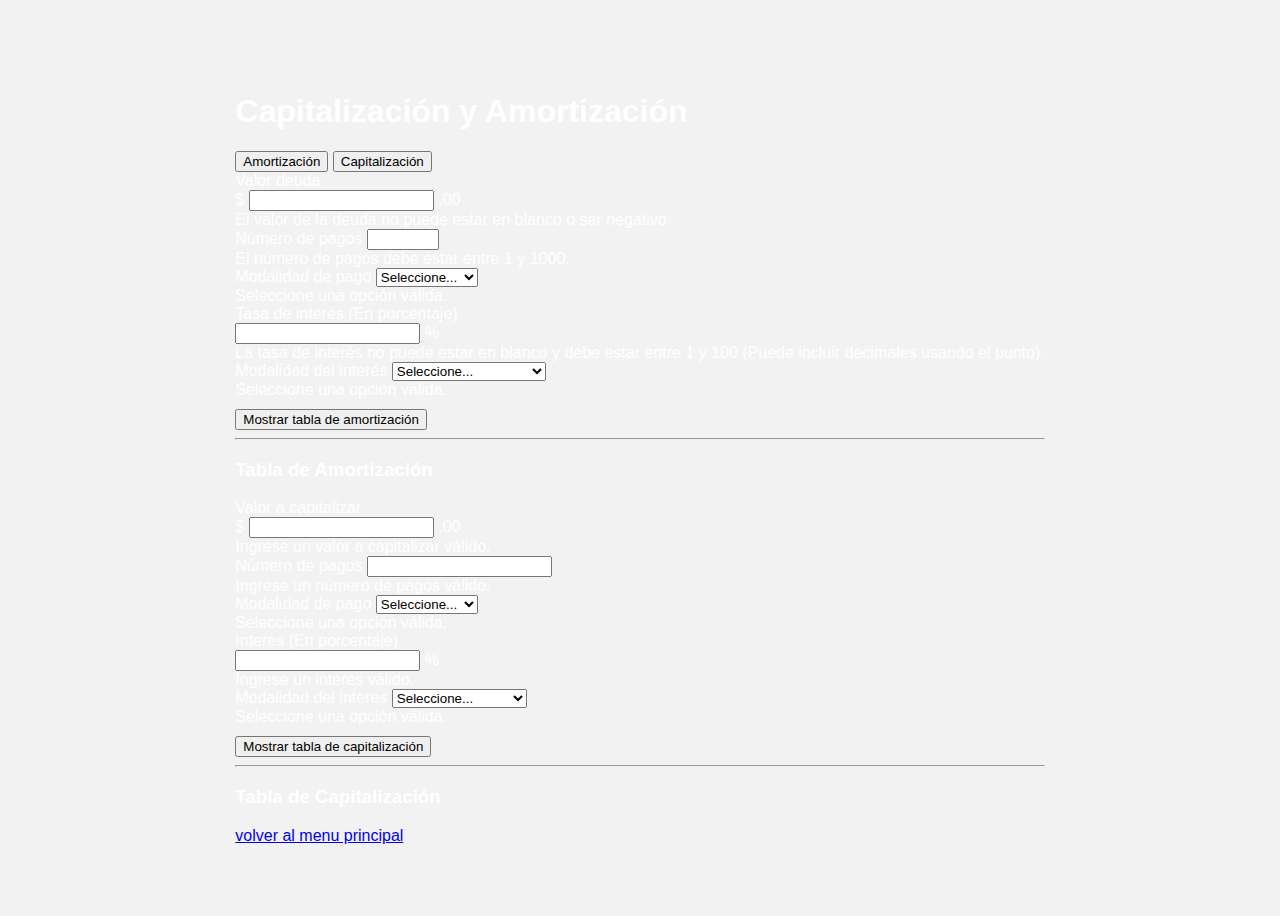
==== docs/Pages/amortizacion-capitalizacion.html @ 84567c77 "Agregando archivos de la carpeta 'docs'" ====
<!DOCTYPE html>
<html lang="es">

<head>
    <meta charset="UTF-8" />
    <meta http-equiv="X-UA-Compatible" content="IE=edge" />
    <meta name="viewport" content="width=device-width, initial-scale=1.0" />
    <link href="https://cdn.jsdelivr.net/npm/bootstrap@5.2.3/dist/css/bootstrap.min.css" rel="stylesheet"
        integrity="sha384-rbsA2VBKQhggwzxH7pPCaAqO46MgnOM80zW1RWuH61DGLwZJEdK2Kadq2F9CUG65" crossorigin="anonymous" />
    <link rel="stylesheet" href="../css/styles.css" />
    <title>Capitalización y Amortización</title>
</head>

<body>
    <div class="container p-4 text-center text-light">
        <h1 class="text-center mb-5">Capitalización y Amortización</h1>

        <nav>
            <div class="nav nav-tabs nav-justified" role="tablist">
                <button class="nav-link active" data-bs-toggle="tab" data-bs-target="#nav-amortizacion" type="button"
                    role="tab" aria-selected="false">
                    Amortización
                </button>

                <button class="nav-link" data-bs-toggle="tab" data-bs-target="#nav-capitalizacion" type="button"
                    role="tab" aria-selected="true">
                    Capitalización
                </button>
            </div>
        </nav>

        <div class="tab-content" id="nav-tabContent">
            <div class="tab-pane fade show active" id="nav-amortizacion" role="tabpanel" tabindex="0">
                <form id="formulario-amortizacion" class="row g-3 mt-2" novalidate>
                    <div class="col-md-12">
                        <label for="valor-deuda" class="form-label">Valor deuda</label>
                        <div class="input-group">
                            <span class="input-group-text">$</span>
                            <input type="text" class="form-control" min="0" id="valor-deuda" name="valorDeuda"
                                required />
                            <span class="input-group-text">,00</span>
                            <div class="invalid-feedback">
                                El valor de la deuda no puede estar en blanco o ser negativo.
                            </div>
                        </div>
                    </div>
                    <div class="col-md-6">
                        <label for="numero-pagos" class="form-label">Número de pagos</label>
                        <input type="number" class="form-control" name="numeroPagos" id="numero-pagos" min="1"
                            max="1000" required />
                        <div class="invalid-feedback">
                            El número de pagos debe estar entre 1 y 1000.
                        </div>
                    </div>
                    <div class="col-6">
                        <label for="modalidad-pago" class="form-label">Modalidad de pago</label>
                        <select id="modalidad-pago" name="modalidadPago" class="form-select" required>
                            <option selected disabled value="">Seleccione...</option>
                            <option value="12">Mensual</option>
                            <option value="6">Bimestral</option>
                            <option value="4">Trimestral</option>
                            <option value="3">Cuatrimestral</option>
                            <option value="2">Semestral</option>
                            <option value="1">Anual</option>
                        </select>
                        <div class="invalid-feedback">Seleccione una opción válida.</div>
                    </div>
                    <div class="col-6">
                        <label for="interes" class="form-label">Tasa de interés (En porcentaje)</label>
                        <div class="input-group">
                            <input type="text" inputmode="numeric" class="form-control" id="interes" name="interes"
                                min="1" max="100" pattern="(^100(\.0{1,2})?$)|(^([1-9]([0-9])?)(\.[0-9]{1,2})?$)"
                                required />
                            <span class="input-group-text">%</span>
                            <div class="invalid-feedback">
                                La tasa de interés no puede estar en blanco y debe estar entre
                                1 y 100 (Puede incluir decimales usando el punto).
                            </div>
                        </div>
                    </div>
                    <div class="col-md-6">
                        <label for="modalidad-interes" class="form-label">Modalidad del interés</label>
                        <select id="modalidad-interes" name="modalidadInteres" class="form-select" required>
                            <option selected disabled value="">Seleccione...</option>
                            <option value="NM">Nominal Mensual</option>
                            <option value="NB">Nominal Bimestral</option>
                            <option value="NT">Nominal Trimestral</option>
                            <option value="NC">Nominal Cuatrimestral</option>
                            <option value="NS">Nominal Semestral</option>
                            <option disabled>──────────</option>
                            <option value="EM">Efectiva Mensual</option>
                            <option value="EB">Efectiva Bimestral</option>
                            <option value="ET">Efectiva Trimestral</option>
                            <option value="EC">Efectiva Cuatrimestral</option>
                            <option value="ES">Efectiva Semestral</option>
                            <option value="EA">Efectiva Anual</option>
                        </select>
                        <div class="invalid-feedback">Seleccione una opción válida.</div>
                    </div>
                    <div class="col-12 d-flex justify-content-end">
                        <button type="submit" class="btn btn-dark">
                            Mostrar tabla de amortización
                        </button>
                    </div>
                </form>

                <div id="datos-amortizacion" class="invisible mt-4">
                    <hr />
                    <h3 id="title-tabla-amortizacion" class="mt-3">
                        Tabla de Amortización
                    </h3>

                    <div class="table-responsive">
                        <table id="tabla-amortizacion" class="table table-bordered text-center mt-3 text-light"></table>
                    </div>
                </div>
            </div>

            <div class="tab-pane fade" id="nav-capitalizacion" role="tabpanel" tabindex="0">
                <form id="formulario-capitalizacion" class="row g-3 mt-2 needs-validation" novalidate>
                    <div class="col-md-12">
                        <label for="valorCapitalizable" class="form-label">Valor a capitalizar</label>
                        <div class="input-group">
                            <span class="input-group-text">$</span>
                            <input type="number" class="form-control" id="valorCapitalizable" required />
                            <span class="input-group-text">.00</span>
                            <div class="invalid-feedback">
                                Ingrese un valor a capitalizar válido.
                            </div>
                        </div>
                    </div>
                    <div class="col-md-6">
                        <label for="numeroPagos" class="form-label">Número de pagos</label>
                        <input type="number" class="form-control" id="numeroPagos" required />
                        <div class="invalid-feedback">
                            Ingrese un número de pagos válido.
                        </div>
                    </div>
                    <div class="col-6">
                        <label for="modalidadPago" class="form-label">Modalidad de pago</label>
                        <select id="modalidadPago" class="form-select" required>
                            <option selected disabled value="">Seleccione...</option>
                            <option value="12">Mensual</option>
                            <option value="6">Bimestral</option>
                            <option value="4">Trimestral</option>
                            <option value="3">Cuatrimestral</option>
                            <option value="2">Semestral</option>
                            <option value="1">Anual</option>
                        </select>
                        <div class="invalid-feedback">Seleccione una opción válida.</div>
                    </div>
                    <div class="col-6">
                        <label for="interes" class="form-label">Interes (En porcentaje)</label>
                        <div class="input-group">
                            <input type="text" inputmode="numeric" class="form-control" id="interes" min="1" max="100"
                                pattern="\d*" required />
                            <span class="input-group-text">%</span>
                            <div class="invalid-feedback">Ingrese un interes válido.</div>
                        </div>
                    </div>
                    <div class="col-md-6">
                        <label for="modalidadInteres" class="form-label">Modalidad del interes</label>
                        <select id="modalidadInteres" class="form-select" required>
                            <option selected disabled value="">Seleccione...</option>
                            <option value="EM">Efectivo Mensual</option>
                            <option value="EB">Efectivo Bimestral</option>
                            <option value="ET">Efectivo Trimestral</option>
                            <option value="ES">Efectivo Semestral</option>
                            <option value="EA">Efectivo Anual</option>
                            <option disabled>──────────</option>
                            <option value="CM">Nominal Mensual</option>
                            <option value="NB">Nominal Bimestral</option>
                            <option value="CT">Nominal Trimestral</option>
                            <option value="CS">Nominal Semestral</option>
                        </select>
                        <div class="invalid-feedback">Seleccione una opción válida.</div>
                    </div>
                    <div class="col-12 d-flex justify-content-end">
                        <button type="submit" class="btn btn-dark">
                            Mostrar tabla de capitalización
                        </button>
                    </div>
                </form>

                <div id="datos-capitalizacion" class="invisible mt-4">
                    <hr />
                    <h3 id="title-tabla-capitalizacion" class="mt-3">
                        Tabla de Capitalización
                    </h3>

                    <div class="table-responsive">
                        <table id="tabla-capitalizacion" class="table table-bordered text-center mt-3 text-light"></table>
                    </div>
                </div>
                
            </div>
            <a href="../index.html" class="btn btn-dark mt-5"
            >volver al menu principal</a>
        </div>
    </div>
    <script type="module" src="../js/amortizacion-capitalizacion.js"></script>
    <script src="https://cdn.jsdelivr.net/npm/bootstrap@5.2.3/dist/js/bootstrap.bundle.min.js"
        integrity="sha384-kenU1KFdBIe4zVF0s0G1M5b4hcpxyD9F7jL+jjXkk+Q2h455rYXK/7HAuoJl+0I4"
        crossorigin="anonymous"></script>
</body>

</html>
---- docs/css/styles.css ----
body {
    display: flex;
    justify-content: center;
    align-items: center;
    min-height: 100vh;
    background-color: #f2f2f2; /* Gris elegante */
    font-family: 'Arial', sans-serif;
}

.container {
    margin-top: 50px;
    margin-bottom: 50px;
}

.card {
    border: none;
    border-radius: 10px;
    box-shadow: 0 4px 8px rgba(0, 0, 0, 0.1);
}

.card-body {
    justify-content: center; /* Para justificar el contenido */
}

.card-title {
    font-size: 1.5rem;
    text-align: center; /* Para centrar el título */
}

.card-text {
    font-size: 1rem;
    text-align: justify; /* Para justificar el texto */
}

.btn {
    margin-top: 10px;
}

.text-light {
    color: #ffffff !important;
}
.col-md-4 {
    flex: 0 0 auto;
    width: 51% !important;
}
.row {
    width: 100%;
}
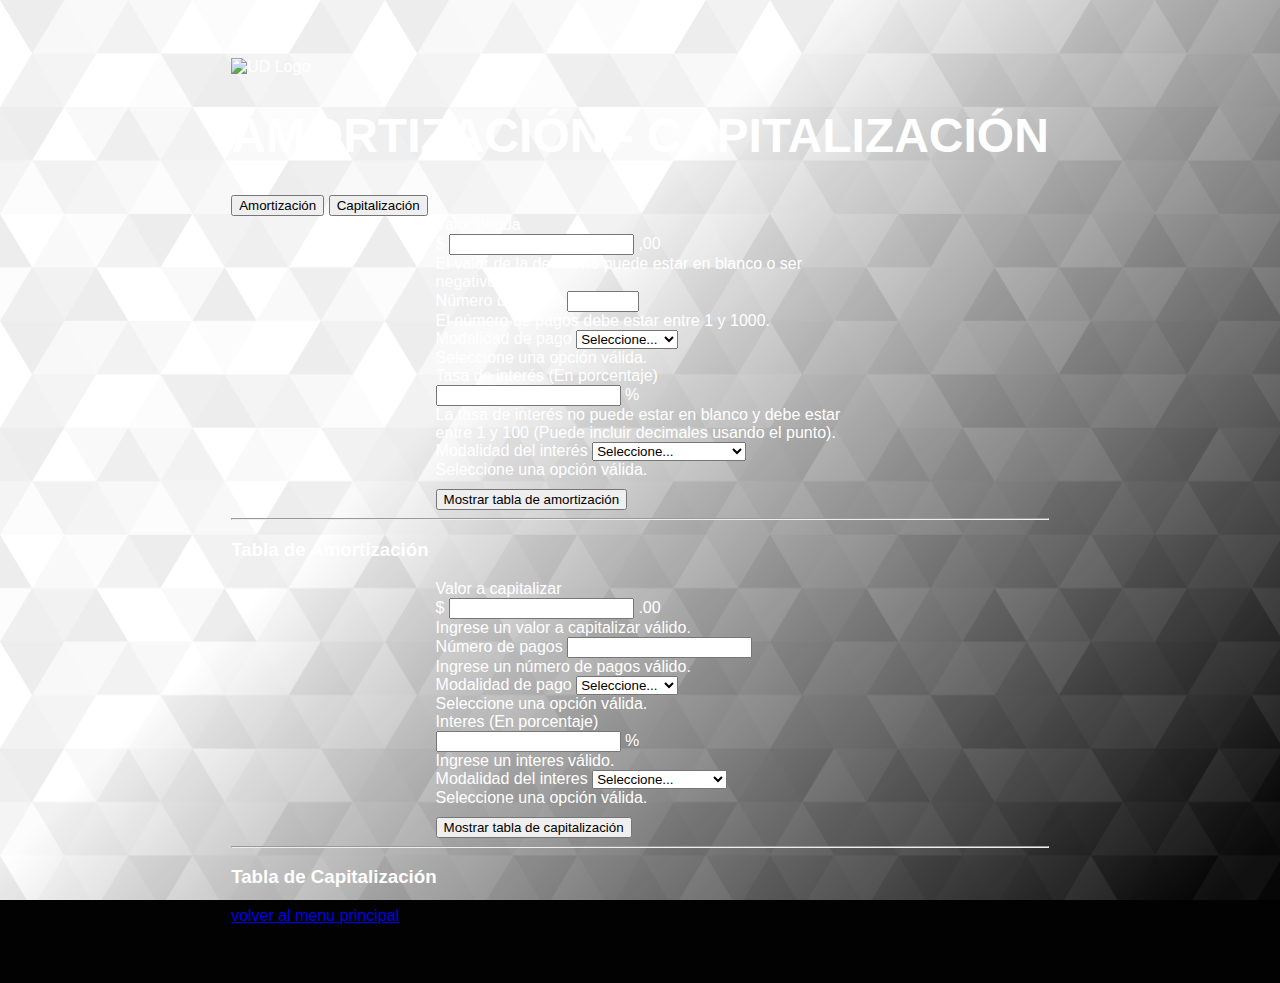
==== commit d8b670a9: "estilos" ====
--- a/docs/Pages/amortizacion-capitalizacion.html
+++ b/docs/Pages/amortizacion-capitalizacion.html
@@ -11,10 +11,12 @@
     <title>Capitalización y Amortización</title>
 </head>
 
-<body>
+<body class="bg">
     <div class="container p-4 text-center text-light">
-        <h1 class="text-center mb-5">Capitalización y Amortización</h1>
-
+        <img src="https://i2.wp.com/comunidad.udistrital.edu.co/forofuturotechsociales/files/2018/07/LOGO_UD_ORG.jpg?fit=500%2C500&ssl=1" alt="UD Logo" class="position-absolute top-0 start-0 mt-3 ms-3" style="width: 10%; height: auto; z-index: 1;">
+        <div class="card-title text-dark" style="text-align: center;"> 
+            <h1 >AMORTIZACIÓN - CAPITALIZACIÓN</h1>
+        </div>
         <nav>
             <div class="nav nav-tabs nav-justified" role="tablist">
                 <button class="nav-link active" data-bs-toggle="tab" data-bs-target="#nav-amortizacion" type="button"
@@ -204,4 +206,13 @@
         crossorigin="anonymous"></script>
 </body>
 
-</html>+</html>
+<style>
+.bg{
+    background-color: #020202;
+    background-image: url("data:image/svg+xml,%3Csvg xmlns='http://www.w3.org/2000/svg' width='100%25'%3E%3Cdefs%3E%3ClinearGradient id='a' gradientUnits='userSpaceOnUse' x1='0' x2='0' y1='0' y2='100%25' gradientTransform='rotate(134,960,478)'%3E%3Cstop offset='0' stop-color='%23020202'/%3E%3Cstop offset='1' stop-color='%23FFFFFF'/%3E%3C/linearGradient%3E%3Cpattern patternUnits='userSpaceOnUse' id='b' width='385' height='320.8' x='0' y='0' viewBox='0 0 1080 900'%3E%3Cg fill-opacity='0.07'%3E%3Cpolygon fill='%23444' points='90 150 0 300 180 300'/%3E%3Cpolygon points='90 150 180 0 0 0'/%3E%3Cpolygon fill='%23AAA' points='270 150 360 0 180 0'/%3E%3Cpolygon fill='%23DDD' points='450 150 360 300 540 300'/%3E%3Cpolygon fill='%23999' points='450 150 540 0 360 0'/%3E%3Cpolygon points='630 150 540 300 720 300'/%3E%3Cpolygon fill='%23DDD' points='630 150 720 0 540 0'/%3E%3Cpolygon fill='%23444' points='810 150 720 300 900 300'/%3E%3Cpolygon fill='%23FFF' points='810 150 900 0 720 0'/%3E%3Cpolygon fill='%23DDD' points='990 150 900 300 1080 300'/%3E%3Cpolygon fill='%23444' points='990 150 1080 0 900 0'/%3E%3Cpolygon fill='%23DDD' points='90 450 0 600 180 600'/%3E%3Cpolygon points='90 450 180 300 0 300'/%3E%3Cpolygon fill='%23666' points='270 450 180 600 360 600'/%3E%3Cpolygon fill='%23AAA' points='270 450 360 300 180 300'/%3E%3Cpolygon fill='%23DDD' points='450 450 360 600 540 600'/%3E%3Cpolygon fill='%23999' points='450 450 540 300 360 300'/%3E%3Cpolygon fill='%23999' points='630 450 540 600 720 600'/%3E%3Cpolygon fill='%23FFF' points='630 450 720 300 540 300'/%3E%3Cpolygon points='810 450 720 600 900 600'/%3E%3Cpolygon fill='%23DDD' points='810 450 900 300 720 300'/%3E%3Cpolygon fill='%23AAA' points='990 450 900 600 1080 600'/%3E%3Cpolygon fill='%23444' points='990 450 1080 300 900 300'/%3E%3Cpolygon fill='%23222' points='90 750 0 900 180 900'/%3E%3Cpolygon points='270 750 180 900 360 900'/%3E%3Cpolygon fill='%23DDD' points='270 750 360 600 180 600'/%3E%3Cpolygon points='450 750 540 600 360 600'/%3E%3Cpolygon points='630 750 540 900 720 900'/%3E%3Cpolygon fill='%23444' points='630 750 720 600 540 600'/%3E%3Cpolygon fill='%23AAA' points='810 750 720 900 900 900'/%3E%3Cpolygon fill='%23666' points='810 750 900 600 720 600'/%3E%3Cpolygon fill='%23999' points='990 750 900 900 1080 900'/%3E%3Cpolygon fill='%23999' points='180 0 90 150 270 150'/%3E%3Cpolygon fill='%23444' points='360 0 270 150 450 150'/%3E%3Cpolygon fill='%23FFF' points='540 0 450 150 630 150'/%3E%3Cpolygon points='900 0 810 150 990 150'/%3E%3Cpolygon fill='%23222' points='0 300 -90 450 90 450'/%3E%3Cpolygon fill='%23FFF' points='0 300 90 150 -90 150'/%3E%3Cpolygon fill='%23FFF' points='180 300 90 450 270 450'/%3E%3Cpolygon fill='%23666' points='180 300 270 150 90 150'/%3E%3Cpolygon fill='%23222' points='360 300 270 450 450 450'/%3E%3Cpolygon fill='%23FFF' points='360 300 450 150 270 150'/%3E%3Cpolygon fill='%23444' points='540 300 450 450 630 450'/%3E%3Cpolygon fill='%23222' points='540 300 630 150 450 150'/%3E%3Cpolygon fill='%23AAA' points='720 300 630 450 810 450'/%3E%3Cpolygon fill='%23666' points='720 300 810 150 630 150'/%3E%3Cpolygon fill='%23FFF' points='900 300 810 450 990 450'/%3E%3Cpolygon fill='%23999' points='900 300 990 150 810 150'/%3E%3Cpolygon points='0 600 -90 750 90 750'/%3E%3Cpolygon fill='%23666' points='0 600 90 450 -90 450'/%3E%3Cpolygon fill='%23AAA' points='180 600 90 750 270 750'/%3E%3Cpolygon fill='%23444' points='180 600 270 450 90 450'/%3E%3Cpolygon fill='%23444' points='360 600 270 750 450 750'/%3E%3Cpolygon fill='%23999' points='360 600 450 450 270 450'/%3E%3Cpolygon fill='%23666' points='540 600 630 450 450 450'/%3E%3Cpolygon fill='%23222' points='720 600 630 750 810 750'/%3E%3Cpolygon fill='%23FFF' points='900 600 810 750 990 750'/%3E%3Cpolygon fill='%23222' points='900 600 990 450 810 450'/%3E%3Cpolygon fill='%23DDD' points='0 900 90 750 -90 750'/%3E%3Cpolygon fill='%23444' points='180 900 270 750 90 750'/%3E%3Cpolygon fill='%23FFF' points='360 900 450 750 270 750'/%3E%3Cpolygon fill='%23AAA' points='540 900 630 750 450 750'/%3E%3Cpolygon fill='%23FFF' points='720 900 810 750 630 750'/%3E%3Cpolygon fill='%23222' points='900 900 990 750 810 750'/%3E%3Cpolygon fill='%23222' points='1080 300 990 450 1170 450'/%3E%3Cpolygon fill='%23FFF' points='1080 300 1170 150 990 150'/%3E%3Cpolygon points='1080 600 990 750 1170 750'/%3E%3Cpolygon fill='%23666' points='1080 600 1170 450 990 450'/%3E%3Cpolygon fill='%23DDD' points='1080 900 1170 750 990 750'/%3E%3C/g%3E%3C/pattern%3E%3C/defs%3E%3Crect x='0' y='0' fill='url(%23a)' width='100%25' height='100%25'/%3E%3Crect x='0' y='0' fill='url(%23b)' width='100%25' height='100%25'/%3E%3C/svg%3E");
+    background-attachment: fixed;
+    background-size: cover;
+}
+</style>
+
--- a/docs/css/styles.css
+++ b/docs/css/styles.css
@@ -44,5 +44,6 @@
     width: 51% !important;
 }
 .row {
-    width: 100%;
+    margin: auto;
+    width: 50%;
 }  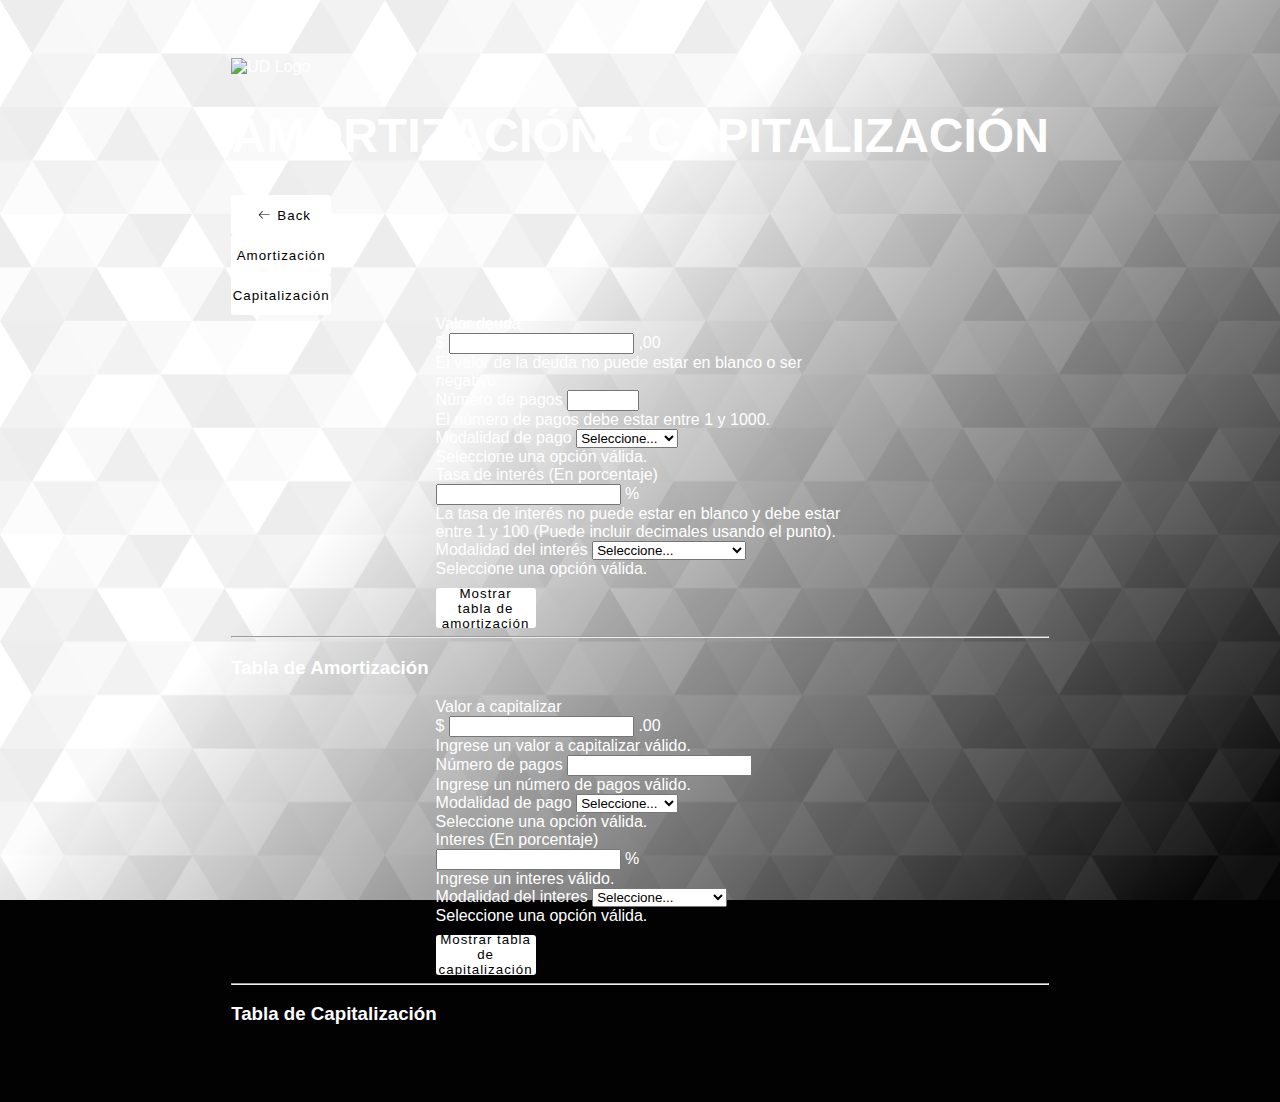
==== commit c2b849e9: "cambios" ====
--- a/docs/Pages/amortizacion-capitalizacion.html
+++ b/docs/Pages/amortizacion-capitalizacion.html
@@ -10,13 +10,22 @@
     <link rel="stylesheet" href="../css/styles.css" />
     <title>Capitalización y Amortización</title>
 </head>
-
 <body class="bg">
     <div class="container p-4 text-center text-light">
         <img src="https://i2.wp.com/comunidad.udistrital.edu.co/forofuturotechsociales/files/2018/07/LOGO_UD_ORG.jpg?fit=500%2C500&ssl=1" alt="UD Logo" class="position-absolute top-0 start-0 mt-3 ms-3" style="width: 10%; height: auto; z-index: 1;">
         <div class="card-title text-dark" style="text-align: center;"> 
             <h1 >AMORTIZACIÓN - CAPITALIZACIÓN</h1>
         </div>
+
+        <button onclick="window.location.href='../index.html';">
+            <svg height="16" width="16" xmlns="http://www.w3.org/2000/svg" version="1.1" viewBox="0 0 1024 1024">
+              <path d="M874.690416 495.52477c0 11.2973-9.168824 20.466124-20.466124 20.466124l-604.773963 0 
+              188.083679 188.083679c7.992021 7.992021 7.992021 20.947078 0 28.939099-4.001127 3.990894-9.240455 
+              5.996574-14.46955 5.996574-5.239328 0-10.478655-1.995447-14.479783-5.996574l-223.00912-223.00912c-3.837398-3.837398-5.996574-9.046027-5.996574-14.46955 0-5.433756 2.159176-10.632151 5.996574-14.46955l223.019353-223.029586c7.992021-7.992021 20.957311-7.992021 28.949332 0 7.992021 8.002254 7.992021 20.957311 0 28.949332l-188.073446 188.073446 604.753497 0C865.521592 475.058646 874.690416 484.217237 874.690416 495.52477z"></path>
+            </svg>
+            <span>Back</span>
+          </button>
+
         <nav>
             <div class="nav nav-tabs nav-justified" role="tablist">
                 <button class="nav-link active" data-bs-toggle="tab" data-bs-target="#nav-amortizacion" type="button"
@@ -196,8 +205,12 @@
                 </div>
                 
             </div>
-            <a href="../index.html" class="btn btn-dark mt-5"
-            >volver al menu principal</a>
+
+              
+
+
+
+
         </div>
     </div>
     <script type="module" src="../js/amortizacion-capitalizacion.js"></script>
--- a/docs/css/styles.css
+++ b/docs/css/styles.css
@@ -46,4 +46,36 @@
 .row {
     margin: auto;
     width: 50%;
-}  +}  
+
+button {
+    display: flex;
+    height: 3em;
+    width: 100px;
+    align-items: center;
+    justify-content: center;
+    background-color: #eeeeee4b;
+    border-radius: 3px;
+    letter-spacing: 1px;
+    transition: all 0.2s linear;
+    cursor: pointer;
+    border: none;
+    background: #fff;
+   }
+   
+   button > svg {
+    margin-right: 5px;
+    margin-left: 5px;
+    font-size: 20px;
+    transition: all 0.4s ease-in;
+   }
+   
+   button:hover > svg {
+    font-size: 1.2em;
+    transform: translateX(-5px);
+   }
+   
+   button:hover {
+    box-shadow: 9px 9px 33px #d1d1d1, -9px -9px 33px #ffffff;
+    transform: translateY(-2px);
+   }